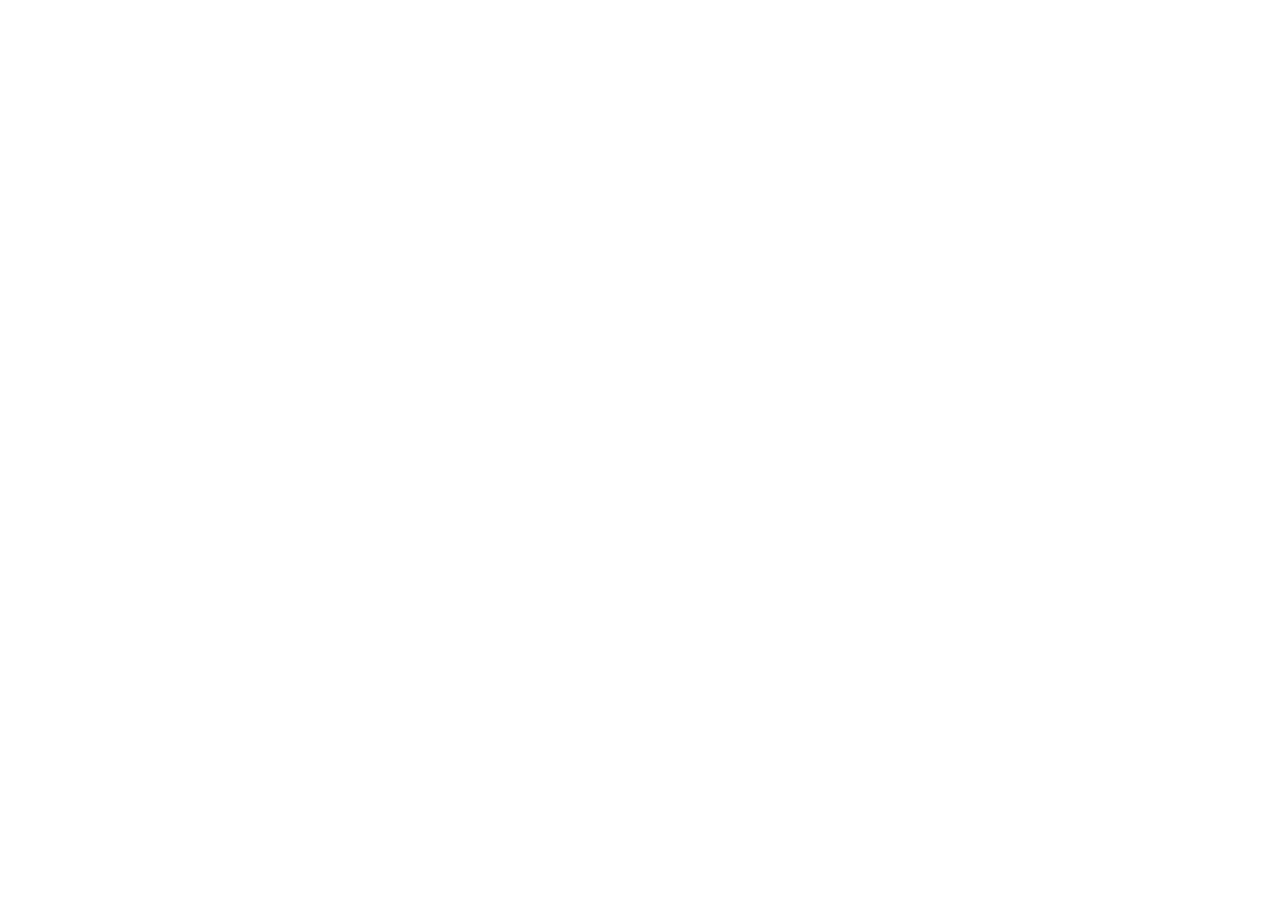
==== Hw1_Pie_Recipe_page/buggy_questions/buggy2/WebContent/index.html @ 4b8db2c8 "Add files via upload" ====
<!DOCTYPE html>
<html>
	<head>
		<title>Buggy Page #2</title>
		<script src="buggy2.js" type="text/javascript" />
	</head>

	<body>
		<div>
			<button onclick="gogogo();">Click Me!!1</button>
		</div>
	</body>
</html>
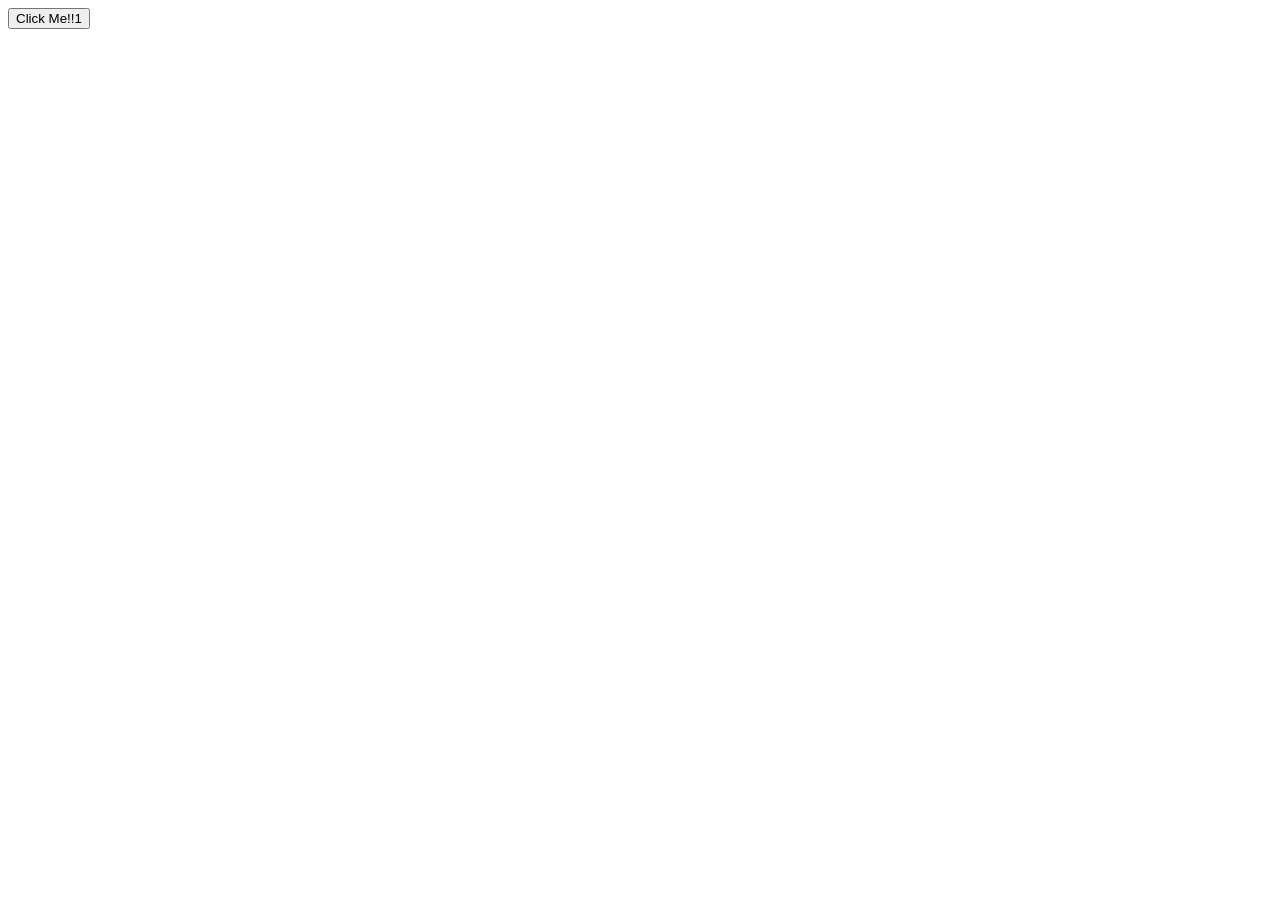
==== commit a98a265a: "Update index.html" ====
--- a/Hw1_Pie_Recipe_page/buggy_questions/buggy2/WebContent/index.html
+++ b/Hw1_Pie_Recipe_page/buggy_questions/buggy2/WebContent/index.html
@@ -3,7 +3,7 @@
 <html>
 	<head>
 		<title>Buggy Page #2</title>
-		<script src="buggy2.js" type="text/javascript" />
+		<script src="buggy2.js" type="text/javascript" /> </script>
 	</head>
 
 	<body>
